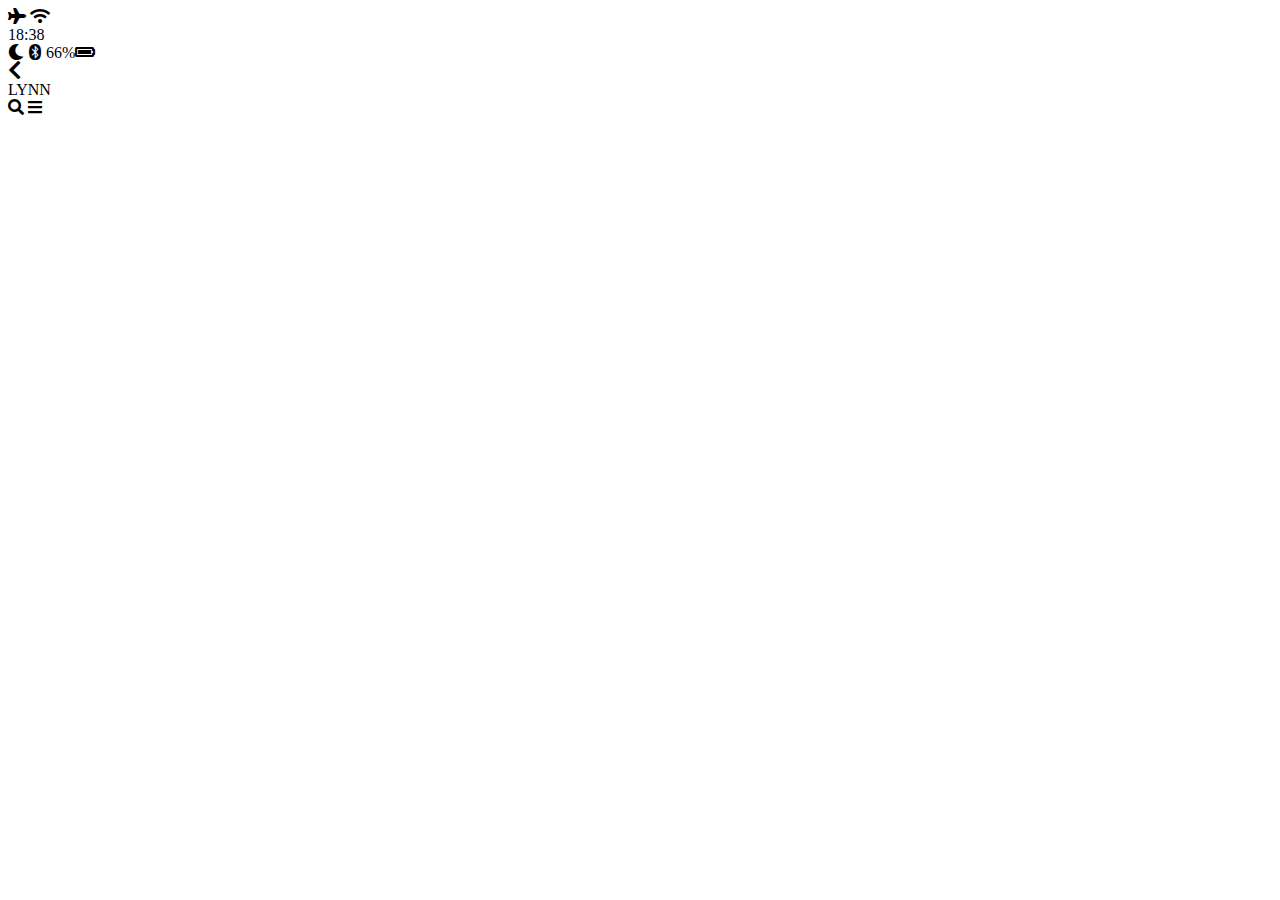
==== chat.html @ 42d9d3a0 "chats is done!" ====
<!DOCTYPE html>
<html lang="en">
<head>
  <meta charset="UTF-8">
  <meta name="viewport" content="width=device-width, initial-scale=1.0">
  <meta http-equiv="X-UA-Compatible" content="ie=edge">
  <link rel="stylesheet" href="https://use.fontawesome.com/releases/v5.7.2/css/all.css">
  <title>Chat</title>
</head>
<body>
  <header>
    <div class="hearder__top">
      <div class="header__column">
        <i class="fas fa-plane"></i>
        <i class="fas fa-wifi"></i>
      </div>
      <div class="header__column">
        <span class="header__time">18:38</span>
      </div>
      <div class="header__column">
        <i class="fas fa-moon"></i>
        <i class="fab fa-bluetooth"></i>
        <span class="hearder__battery">66%<i class="fas fa-battery-full"></i></span>
      </div>
    </div>
    <div class="header__bottom">
      <div class="header__column">
        <i class="fas fa-chevron-left fa-lg"></i>
      </div>
      <div class="header__column">
        <span class="header__text">LYNN</span>
      </div>
      <div class="header__column">
        <i class="fas fa-search"></i>
        <i class="fas fa-bars"></i>
      </div>
    </div>
  </header>
</body>
</html>
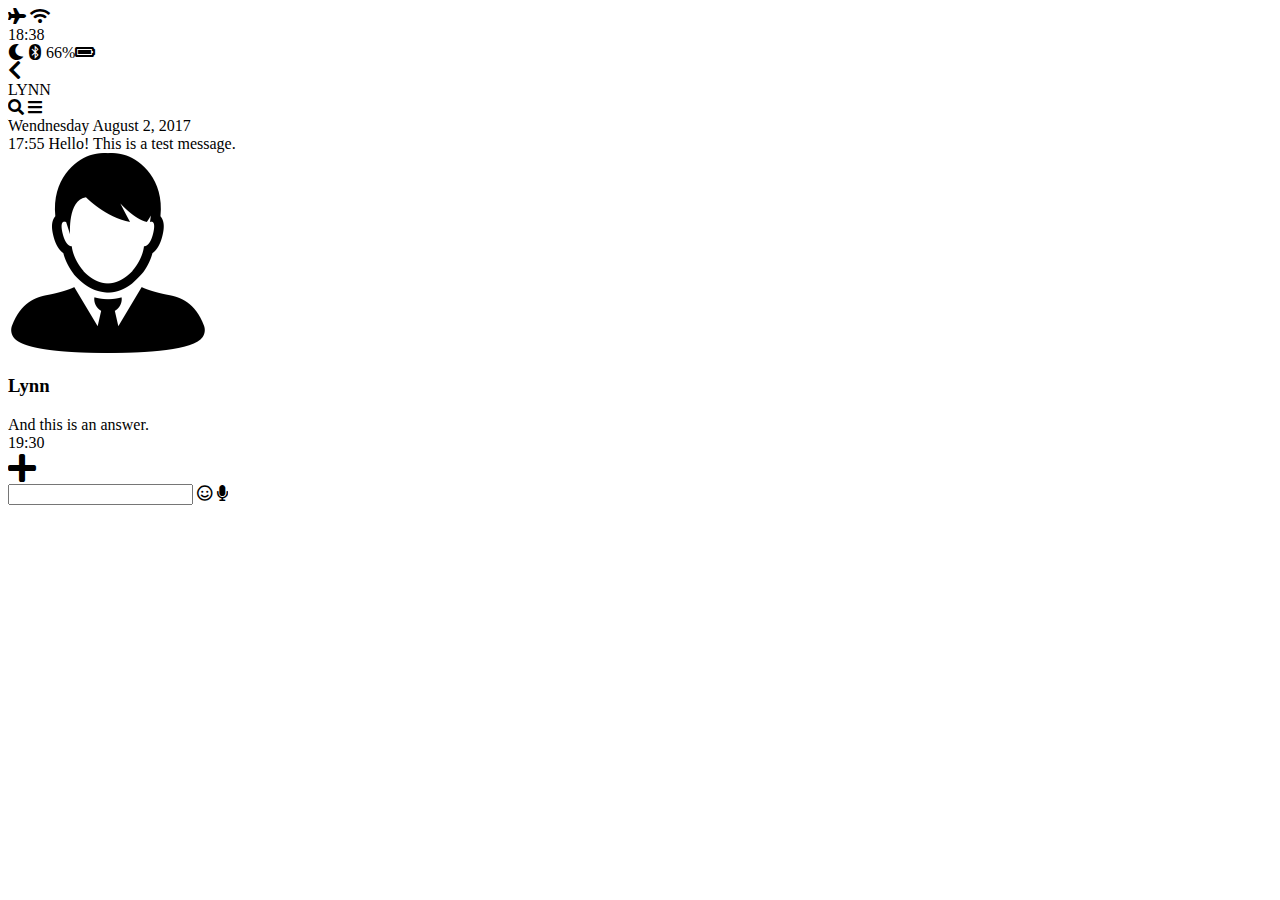
==== commit 278e56f6: "chat is done!!" ====
--- a/chat.html
+++ b/chat.html
@@ -36,5 +36,36 @@
       </div>
     </div>
   </header>
+  <main class="chat">
+    <div class="date-divider">
+      <span class="date-divider__text">Wendnesday August 2, 2017</span>
+    </div>
+    <div class="chat__message chat__message--from-me">
+      <span class="chat__message-time">17:55</span>
+      <span class="chat__message-body">
+        Hello! This is a test message.
+      </span>
+    </div>
+    <div class="chat__message chat__message--to-me">
+      <img src="images/avatar.png" alt="" class="chat__message-avatar">
+      <div class="chat__message-center">
+        <h3 class="chat__message-username">Lynn</h3>
+        <span class="chat__message-body">
+          And this is an answer.
+        </span>
+      </div>
+      <span class="chat__message-time">19:30</span>
+    </div>
+  </main>
+  <div class="type-message">
+    <i class="fas fa-plus fa-2x"></i>
+    <div class="type-message__input">
+      <input type="text">
+      <i class="far fa-smile"></i>
+      <span class="record-message">
+        <i class="fas fa-microphone"></i>
+      </span>
+    </div>
+  </div>
 </body>
 </html>
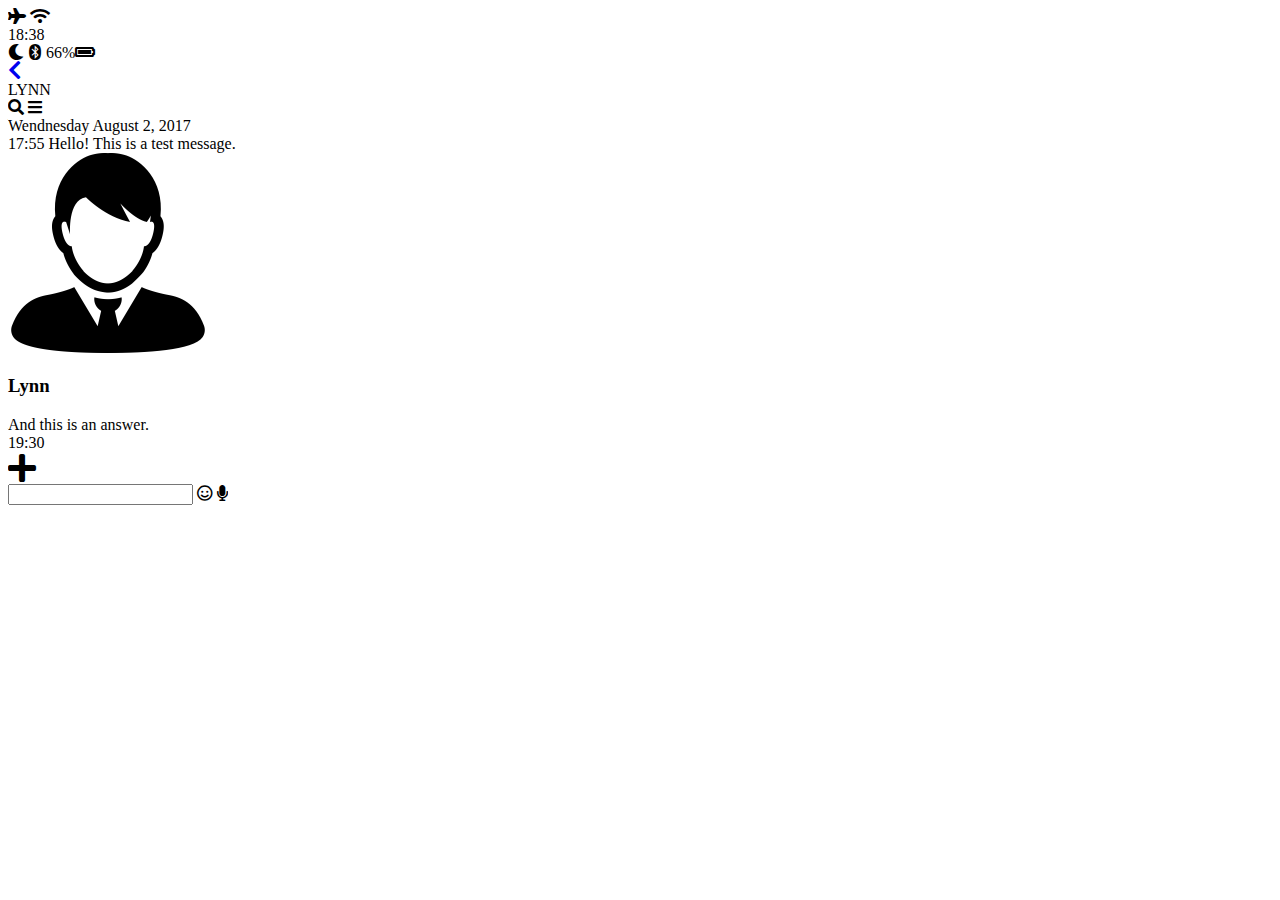
==== commit effb5813: "chat + Back to page done!" ====
--- a/chat.html
+++ b/chat.html
@@ -25,7 +25,9 @@
     </div>
     <div class="header__bottom">
       <div class="header__column">
-        <i class="fas fa-chevron-left fa-lg"></i>
+        <a href="chats.html">
+          <i class="fas fa-chevron-left fa-lg"></i>
+        </a>
       </div>
       <div class="header__column">
         <span class="header__text">LYNN</span>
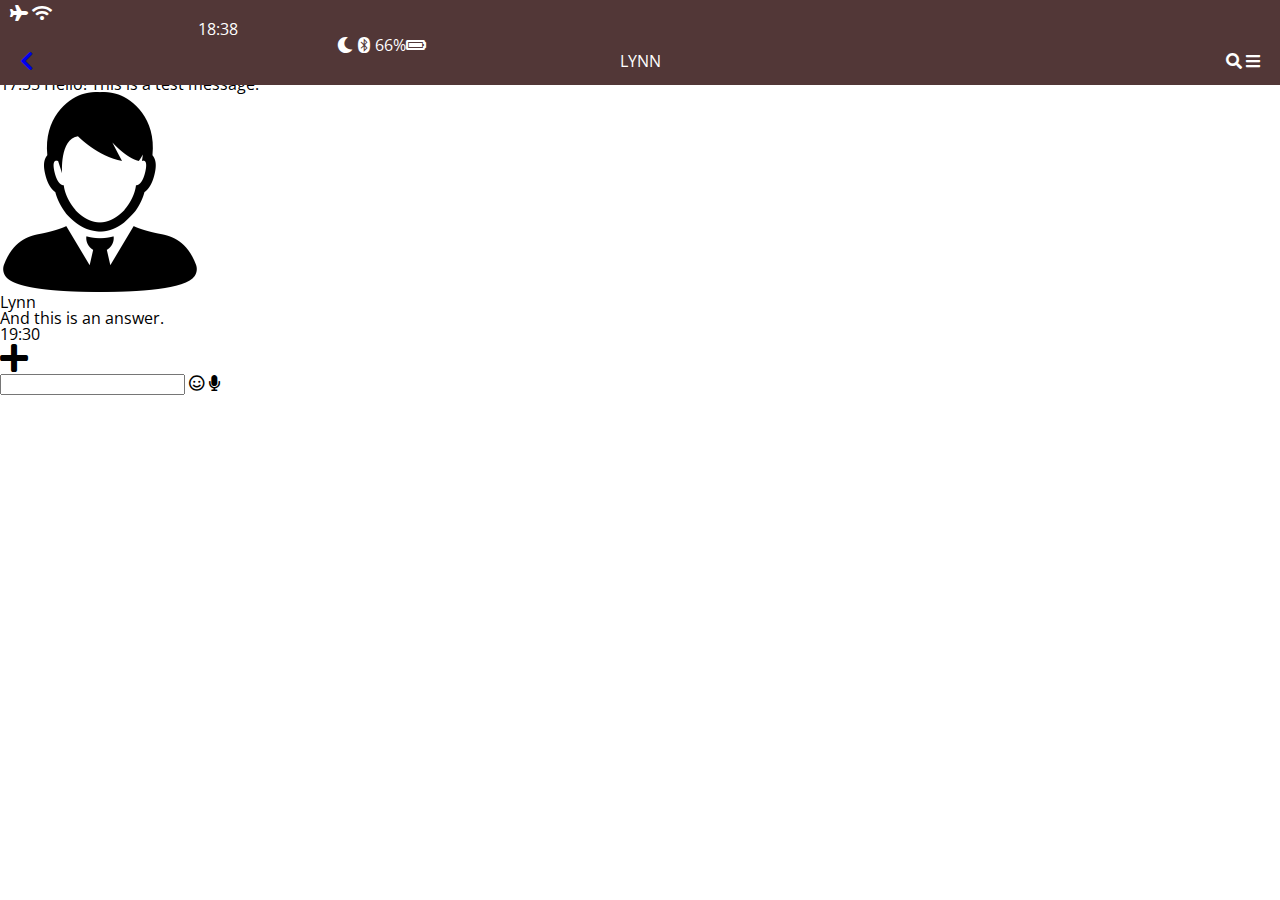
==== commit affd0caf: "2-7 start" ====
--- a/chat.html
+++ b/chat.html
@@ -6,9 +6,10 @@
   <meta http-equiv="X-UA-Compatible" content="ie=edge">
   <link rel="stylesheet" href="https://use.fontawesome.com/releases/v5.7.2/css/all.css">
   <title>Chat</title>
+  <link rel="stylesheet" href="css/style.css">
 </head>
 <body>
-  <header>
+  <header class='top-header'>
     <div class="hearder__top">
       <div class="header__column">
         <i class="fas fa-plane"></i>
--- a/css/style.css
+++ b/css/style.css
@@ -0,0 +1,7 @@
+@import url('https://fonts.googleapis.com/css?family=Open+Sans:400,600');
+@import "reset.css";
+@import "globals.css";
+@import "header.css";
+@import "navigation.css";
+@import "search-bar.css";
+@import "friends.css";
